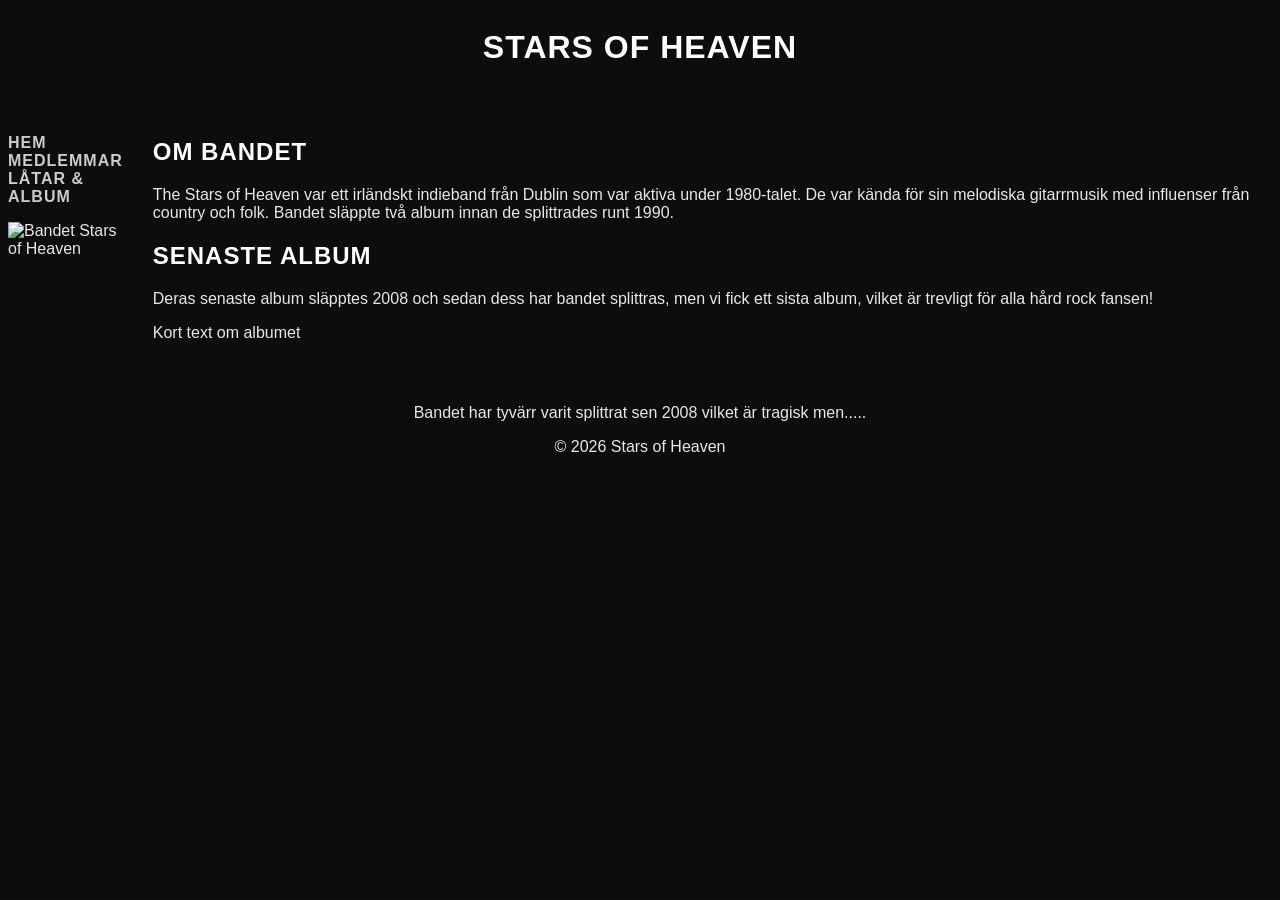
==== index.html @ 6e2bb6f7 "Stars of Heaven, kommit långt med webbplatsen" ====
<!DOCTYPE html>
<html>

    <head>
        <meta charset="utf-8"> 
        <title>Stars Of Heaven</title>
        <link rel="stylesheet" href="SOH.css">
    </head>

    <body>
        <header> 
            <h1>Stars Of Heaven</h1>
        </header>

        <nav>
            <ul> 
                <li><a href="index.html">Hem</a></li>              
                <li><a href="Medlemmar.html">Medlemmar</a></li>
                <li><a href="latar.html">Låtar & Album</a></li>
            </ul>
            <img src="https://thumb.wikimedia.org/wikipedia/commons/thumb/5/58/Cream_Clapton_Bruce_Baker_1960s.jpg/500px-Cream_Clapton_Bruce_Baker_1960s.jpg?utm_source=sv.wikipedia.org&utm_campaign=parser&utm_content=thumbnail" alt="Bandet Stars of Heaven">
        </nav>

        <main>
            <section>
                <h2>Om bandet</h2>
                <p>The Stars of Heaven var ett irländskt indieband från Dublin som var aktiva under 1980-talet. De var kända för sin melodiska gitarrmusik med influenser från country och folk. Bandet släppte två album innan de splittrades runt 1990.</p>
            </section>

            <section>
                <h2>Senaste Album</h2>
                
                <p>Deras senaste album släpptes 2008 och sedan dess har bandet splittras, men vi fick ett sista album, vilket är trevligt för alla hård rock fansen! </p>
                <p>Kort text om albumet </p>
            </section>

        </main>

        <footer>
            <p>Bandet har tyvärr varit splittrat sen 2008 vilket är tragisk men..... </p>
            <p>&copy; 2026 Stars of Heaven</p>
        </footer>

    </body>


</html
---- SOH.css ----
body {
  display: grid;
  grid-template-columns: 2fr auto;   
  grid-template-areas:
    "header header"
    "nav    main"
    "footer footer";
  gap: 30px;
 background-color: #0d0d0d;
 color: #e8e8e8;
 font-family: arial, sans-serif;
}

header {
  grid-area: header;
  text-align: center;
}

nav {
  grid-area: nav;
}

main {
  grid-area: main;
}

footer {
  grid-area: footer;
  text-align: center;
}

h1, h2, h3 {
    font-family: 'Oswald', Arial, sans-serif;
    font-weight: 700;
    color: #ffffff; 
    text-transform: uppercase;
    letter-spacing: 1px;
}

nav ul {
    list-style: none;
    padding: 0;
}

nav a {
  color: #cccccc;
  text-decoration: none;
  font-weight: 700;
  text-transform: uppercase;
  letter-spacing: 1px;
}

nav a:hover {
  color: #b30000;    
}

table {
  width: 100%;
  max-width: 600px;      
  margin: 1rem auto;     
  border-collapse: collapse;
}

th, td {
    padding: 0.5rem 1rem; 
    text-align: center;
}

.album-bild {
    width: 200px;
    height: 200px;
    object-fit: cover;
    border-radius: 4px;
    display: block;
}

.album-lista {
  list-style: none;
  padding: 0;
  text-align: center; 
}

.album-lista img {
  margin: 0 auto;      
}

.latar-grid {
  display: grid;
  grid-template-columns: 1fr 1fr;
  gap: 2rem;
  align-items: start;
}
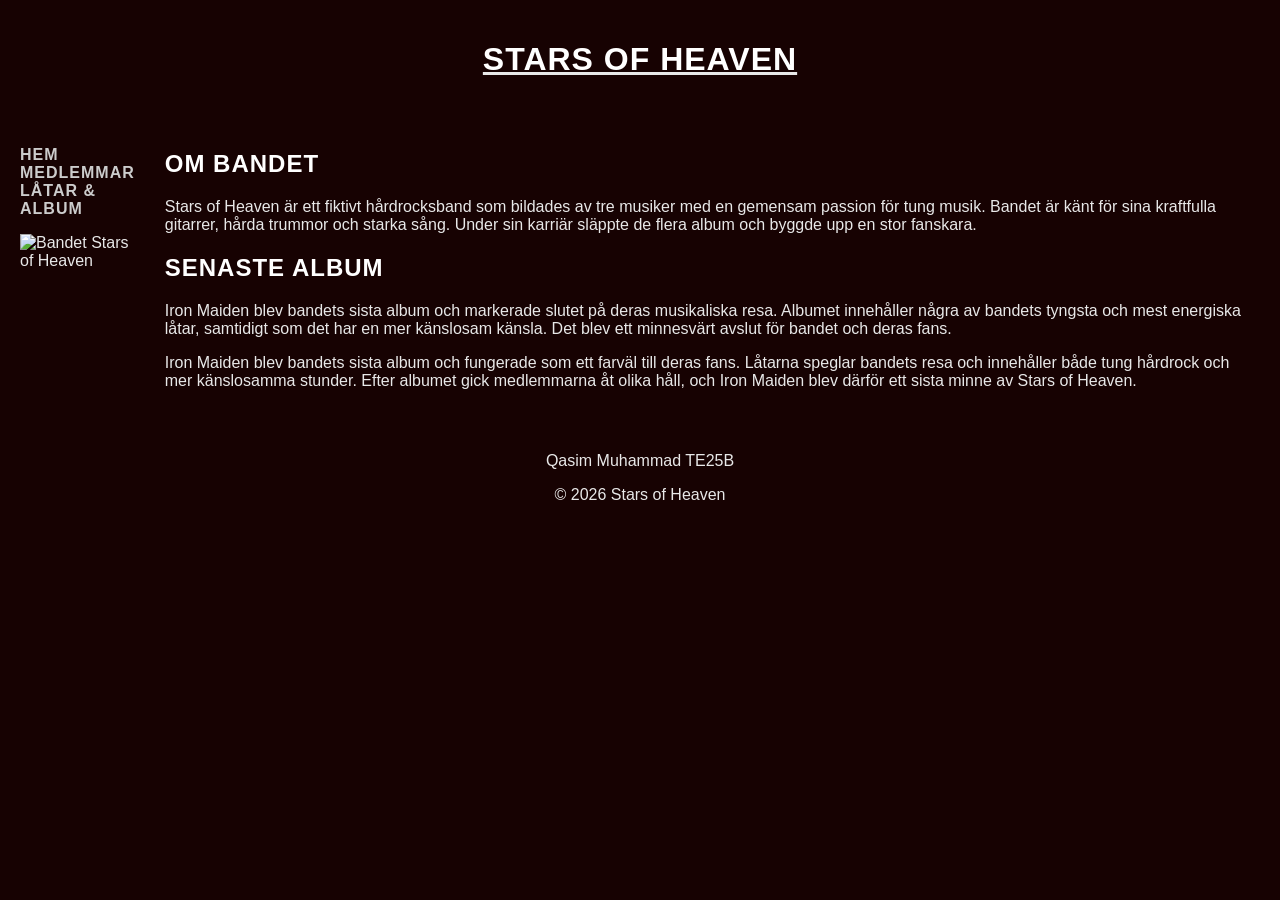
==== commit b683c171: "Ändrade lite saker" ====
--- a/index.html
+++ b/index.html
@@ -24,20 +24,19 @@
         <main>
             <section>
                 <h2>Om bandet</h2>
-                <p>The Stars of Heaven var ett irländskt indieband från Dublin som var aktiva under 1980-talet. De var kända för sin melodiska gitarrmusik med influenser från country och folk. Bandet släppte två album innan de splittrades runt 1990.</p>
+                <p>Stars of Heaven är ett fiktivt hårdrocksband som bildades av tre musiker med en gemensam passion för tung musik. Bandet är känt för sina kraftfulla gitarrer, hårda trummor och starka sång. Under sin karriär släppte de flera album och byggde upp en stor fanskara.</p>
             </section>
 
             <section>
-                <h2>Senaste Album</h2>
-                
-                <p>Deras senaste album släpptes 2008 och sedan dess har bandet splittras, men vi fick ett sista album, vilket är trevligt för alla hård rock fansen! </p>
-                <p>Kort text om albumet </p>
+                <h2>Senaste Album</h2> 
+                <p>Iron Maiden blev bandets sista album och markerade slutet på deras musikaliska resa. Albumet innehåller några av bandets tyngsta och mest energiska låtar, samtidigt som det har en mer känslosam känsla. Det blev ett minnesvärt avslut för bandet och deras fans. </p>
+                <p>Iron Maiden blev bandets sista album och fungerade som ett farväl till deras fans. Låtarna speglar bandets resa och innehåller både tung hårdrock och mer känslosamma stunder. Efter albumet gick medlemmarna åt olika håll, och Iron Maiden blev därför ett sista minne av Stars of Heaven.</p>
             </section>
 
         </main>
 
         <footer>
-            <p>Bandet har tyvärr varit splittrat sen 2008 vilket är tragisk men..... </p>
+            <p>Qasim Muhammad TE25B</p>
             <p>&copy; 2026 Stars of Heaven</p>
         </footer>
 
--- a/SOH.css
+++ b/SOH.css
@@ -1,4 +1,6 @@
 body {
+  margin: 0;
+  padding: 20px;
   display: grid;
   grid-template-columns: 2fr auto;   
   grid-template-areas:
@@ -6,7 +8,7 @@
     "nav    main"
     "footer footer";
   gap: 30px;
- background-color: #0d0d0d;
+ background-color: #170202;
  color: #e8e8e8;
  font-family: arial, sans-serif;
 }
@@ -14,6 +16,7 @@
 header {
   grid-area: header;
   text-align: center;
+  text-decoration: underline;
 }
 
 nav {
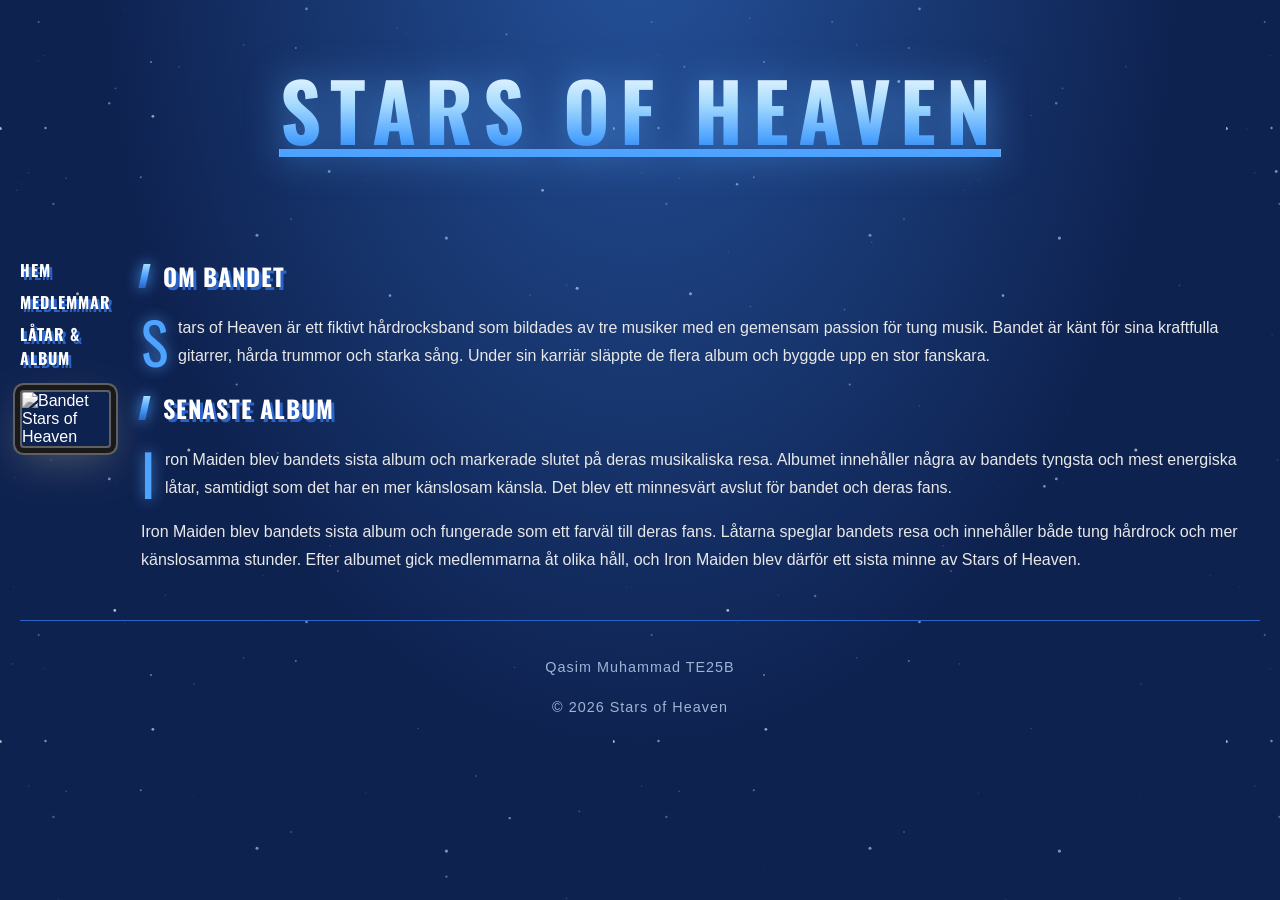
==== commit e0ee216d: "Stylat" ====
--- a/index.html
+++ b/index.html
@@ -9,7 +9,7 @@
 
     <body>
         <header> 
-            <h1>Stars Of Heaven</h1>
+            <h1><a href="index.html">Stars of Heaven</a></h1>
         </header>
 
         <nav>
--- a/SOH.css
+++ b/SOH.css
@@ -1,16 +1,18 @@
+@import url('https://fonts.googleapis.com/css2?family=Oswald:wght@500;700&display=swap');
+
 body {
   margin: 0;
   padding: 20px;
   display: grid;
-  grid-template-columns: 2fr auto;   
+  grid-template-columns: 2fr auto;
   grid-template-areas:
     "header header"
     "nav    main"
     "footer footer";
   gap: 30px;
- background-color: #170202;
- color: #e8e8e8;
- font-family: arial, sans-serif;
+  background-color: var(--bg);
+  color: #e8e8e8;
+  font-family: arial, sans-serif;
 }
 
 header {
@@ -35,7 +37,7 @@
 h1, h2, h3 {
     font-family: 'Oswald', Arial, sans-serif;
     font-weight: 700;
-    color: #ffffff; 
+    color: #ffffff;
     text-transform: uppercase;
     letter-spacing: 1px;
 }
@@ -46,26 +48,24 @@
 }
 
 nav a {
-  color: #cccccc;
+  color: #ffffff;
+  text-shadow: 3px 3px 0 var(--blod); 
+  font-family: 'Oswald', Arial, sans-serif;
   text-decoration: none;
   font-weight: 700;
   text-transform: uppercase;
   letter-spacing: 1px;
 }
 
-nav a:hover {
-  color: #b30000;    
-}
-
 table {
   width: 100%;
-  max-width: 600px;      
-  margin: 1rem auto;     
+  max-width: 600px;
+  margin: 1rem auto;
   border-collapse: collapse;
 }
 
 th, td {
-    padding: 0.5rem 1rem; 
+    padding: 0.5rem 1rem;
     text-align: center;
 }
 
@@ -80,11 +80,11 @@
 .album-lista {
   list-style: none;
   padding: 0;
-  text-align: center; 
+  text-align: center;
 }
 
 .album-lista img {
-  margin: 0 auto;      
+  margin: 0 auto;
 }
 
 .latar-grid {
@@ -92,4 +92,228 @@
   grid-template-columns: 1fr 1fr;
   gap: 2rem;
   align-items: start;
+}
+
+tr:nth-child(even) {
+  background-color: rgba(60, 130, 230, 0.15);
+}
+
+:root {
+  --eld: #4da3ff;
+  --blod: #2a64c8;
+  --guld: #a8dcff;
+  --bg: #0e2250;
+
+  --stjarnor-1: url("data:image/svg+xml,%3Csvg xmlns='http://www.w3.org/2000/svg' width='613' height='613'%3E%3Ccircle cx='566.5' cy='285.4' r='0.8' fill='white' fill-opacity='0.17'/%3E%3Ccircle cx='386.1' cy='486.1' r='0.6' fill='white' fill-opacity='0.08'/%3E%3Ccircle cx='330.2' cy='545.8' r='0.7' fill='white' fill-opacity='0.17'/%3E%3Ccircle cx='277.7' cy='453.0' r='0.9' fill='white' fill-opacity='0.26'/%3E%3Ccircle cx='38.7' cy='21.9' r='1.0' fill='white' fill-opacity='0.29'/%3E%3Ccircle cx='200.0' cy='362.3' r='0.9' fill='white' fill-opacity='0.27'/%3E%3Ccircle cx='306.4' cy='406.1' r='0.8' fill='rgb(150,200,255)' fill-opacity='0.21'/%3E%3Ccircle cx='337.9' cy='571.1' r='0.9' fill='white' fill-opacity='0.31'/%3E%3Ccircle cx='140.8' cy='177.2' r='1.0' fill='white' fill-opacity='0.36'/%3E%3Ccircle cx='66.1' cy='178.3' r='0.8' fill='white' fill-opacity='0.24'/%3E%3Ccircle cx='0.3' cy='128.6' r='1.5' fill='white' fill-opacity='0.64'/%3E%3Ccircle cx='243.6' cy='44.8' r='0.9' fill='white' fill-opacity='0.18'/%3E%3Ccircle cx='53.4' cy='203.9' r='1.1' fill='rgb(150,200,255)' fill-opacity='0.43'/%3E%3Ccircle cx='151.0' cy='61.9' r='1.0' fill='white' fill-opacity='0.41'/%3E%3Ccircle cx='418.1' cy='115.5' r='0.8' fill='white' fill-opacity='0.18'/%3E%3Ccircle cx='257.0' cy='235.2' r='1.5' fill='rgb(150,200,255)' fill-opacity='0.68'/%3E%3Ccircle cx='165.4' cy='595.2' r='0.7' fill='rgb(190,220,255)' fill-opacity='0.16'/%3E%3Ccircle cx='114.8' cy='610.4' r='1.4' fill='white' fill-opacity='0.7'/%3E%3Ccircle cx='270.7' cy='5.9' r='0.5' fill='rgb(190,220,255)' fill-opacity='0.06'/%3E%3Ccircle cx='45.5' cy='128.0' r='1.2' fill='white' fill-opacity='0.49'/%3E%3Ccircle cx='381.4' cy='78.0' r='0.6' fill='rgb(150,200,255)' fill-opacity='0.06'/%3E%3Ccircle cx='236.7' cy='384.5' r='1.1' fill='rgb(190,220,255)' fill-opacity='0.49'/%3E%3Ccircle cx='152.9' cy='116.3' r='1.4' fill='white' fill-opacity='0.58'/%3E%3Ccircle cx='295.8' cy='48.1' r='1.0' fill='white' fill-opacity='0.34'/%3E%3Ccircle cx='590.1' cy='146.1' r='0.5' fill='rgb(150,200,255)' fill-opacity='0.06'/%3E%3Ccircle cx='365.6' cy='179.9' r='0.7' fill='white' fill-opacity='0.09'/%3E%3Ccircle cx='77.5' cy='293.8' r='1.5' fill='white' fill-opacity='0.6'/%3E%3Ccircle cx='125.0' cy='10.2' r='0.7' fill='rgb(190,220,255)' fill-opacity='0.1'/%3E%3Ccircle cx='28.6' cy='172.8' r='0.7' fill='white' fill-opacity='0.15'/%3E%3Ccircle cx='276.1' cy='202.9' r='0.5' fill='white' fill-opacity='0.06'/%3E%3Ccircle cx='291.0' cy='219.1' r='1.0' fill='rgb(190,220,255)' fill-opacity='0.26'/%3E%3Ccircle cx='390.0' cy='295.6' r='1.3' fill='rgb(190,220,255)' fill-opacity='0.65'/%3E%3Ccircle cx='46.1' cy='334.8' r='0.8' fill='white' fill-opacity='0.11'/%3E%3Ccircle cx='431.4' cy='486.3' r='1.4' fill='rgb(190,220,255)' fill-opacity='0.57'/%3E%3Ccircle cx='552.2' cy='534.0' r='0.7' fill='rgb(150,200,255)' fill-opacity='0.12'/%3E%3Ccircle cx='306.5' cy='8.9' r='1.3' fill='rgb(150,200,255)' fill-opacity='0.62'/%3E%3Ccircle cx='44.3' cy='55.6' r='0.6' fill='white' fill-opacity='0.14'/%3E%3Ccircle cx='446.4' cy='238.1' r='1.6' fill='rgb(150,200,255)' fill-opacity='0.69'/%3E%3Ccircle cx='51.4' cy='459.9' r='0.8' fill='white' fill-opacity='0.17'/%3E%3Ccircle cx='13.7' cy='586.9' r='0.6' fill='white' fill-opacity='0.11'/%3E%3C/svg%3E");
+  --stjarnor-2: url("data:image/svg+xml,%3Csvg xmlns='http://www.w3.org/2000/svg' width='947' height='947'%3E%3Ccircle cx='871.7' cy='242.3' r='0.8' fill='white' fill-opacity='0.2'/%3E%3Ccircle cx='579.3' cy='490.9' r='0.6' fill='rgb(190,220,255)' fill-opacity='0.13'/%3E%3Ccircle cx='844.5' cy='309.6' r='0.9' fill='rgb(190,220,255)' fill-opacity='0.32'/%3E%3Ccircle cx='763.3' cy='865.8' r='0.6' fill='white' fill-opacity='0.08'/%3E%3Ccircle cx='299.7' cy='129.0' r='0.7' fill='rgb(150,200,255)' fill-opacity='0.14'/%3E%3Ccircle cx='38.4' cy='60.7' r='0.8' fill='rgb(190,220,255)' fill-opacity='0.12'/%3E%3Ccircle cx='446.4' cy='876.7' r='1.1' fill='rgb(150,200,255)' fill-opacity='0.48'/%3E%3Ccircle cx='636.5' cy='678.3' r='0.7' fill='rgb(150,200,255)' fill-opacity='0.14'/%3E%3Ccircle cx='263.4' cy='575.4' r='0.7' fill='rgb(190,220,255)' fill-opacity='0.11'/%3E%3Ccircle cx='749.6' cy='18.1' r='0.8' fill='white' fill-opacity='0.25'/%3E%3Ccircle cx='728.4' cy='252.3' r='0.7' fill='white' fill-opacity='0.15'/%3E%3Ccircle cx='109.2' cy='103.2' r='1.2' fill='rgb(190,220,255)' fill-opacity='0.45'/%3E%3Ccircle cx='188.8' cy='450.0' r='1.5' fill='white' fill-opacity='0.64'/%3E%3Ccircle cx='506.5' cy='34.3' r='1.1' fill='white' fill-opacity='0.37'/%3E%3Ccircle cx='660.4' cy='492.8' r='0.6' fill='white' fill-opacity='0.1'/%3E%3Ccircle cx='858.2' cy='82.6' r='0.8' fill='rgb(150,200,255)' fill-opacity='0.14'/%3E%3Ccircle cx='592.4' cy='861.7' r='0.6' fill='rgb(150,200,255)' fill-opacity='0.07'/%3E%3Ccircle cx='476.0' cy='776.0' r='0.9' fill='rgb(190,220,255)' fill-opacity='0.23'/%3E%3Ccircle cx='194.0' cy='683.7' r='0.8' fill='white' fill-opacity='0.18'/%3E%3Ccircle cx='928.5' cy='925.6' r='0.7' fill='rgb(190,220,255)' fill-opacity='0.08'/%3E%3Ccircle cx='14.8' cy='478.0' r='0.7' fill='white' fill-opacity='0.09'/%3E%3Ccircle cx='727.5' cy='461.6' r='0.8' fill='white' fill-opacity='0.17'/%3E%3Ccircle cx='406.2' cy='33.2' r='0.7' fill='rgb(190,220,255)' fill-opacity='0.08'/%3E%3Ccircle cx='445.6' cy='946.8' r='1.1' fill='rgb(150,200,255)' fill-opacity='0.34'/%3E%3Ccircle cx='898.8' cy='81.5' r='1.4' fill='white' fill-opacity='0.63'/%3E%3Ccircle cx='787.1' cy='531.8' r='0.8' fill='white' fill-opacity='0.16'/%3E%3Ccircle cx='530.3' cy='295.2' r='0.9' fill='rgb(150,200,255)' fill-opacity='0.21'/%3E%3Ccircle cx='577.1' cy='288.3' r='1.5' fill='white' fill-opacity='0.64'/%3E%3Ccircle cx='542.6' cy='190.3' r='1.4' fill='white' fill-opacity='0.66'/%3E%3Ccircle cx='26.3' cy='918.0' r='0.8' fill='rgb(150,200,255)' fill-opacity='0.2'/%3E%3Ccircle cx='115.5' cy='88.3' r='0.9' fill='white' fill-opacity='0.23'/%3E%3Ccircle cx='391.8' cy='906.2' r='0.6' fill='rgb(150,200,255)' fill-opacity='0.06'/%3E%3Ccircle cx='120.2' cy='410.7' r='0.6' fill='rgb(150,200,255)' fill-opacity='0.1'/%3E%3Ccircle cx='397.3' cy='27.9' r='0.7' fill='rgb(190,220,255)' fill-opacity='0.22'/%3E%3Ccircle cx='21.6' cy='183.8' r='0.7' fill='white' fill-opacity='0.07'/%3E%3Ccircle cx='685.3' cy='231.5' r='0.6' fill='rgb(150,200,255)' fill-opacity='0.06'/%3E%3Ccircle cx='116.3' cy='483.4' r='0.7' fill='rgb(190,220,255)' fill-opacity='0.06'/%3E%3Ccircle cx='832.2' cy='22.0' r='1.1' fill='rgb(150,200,255)' fill-opacity='0.37'/%3E%3Ccircle cx='509.7' cy='818.1' r='1.2' fill='white' fill-opacity='0.48'/%3E%3Ccircle cx='579.3' cy='811.4' r='0.9' fill='white' fill-opacity='0.22'/%3E%3Ccircle cx='329.2' cy='171.5' r='1.4' fill='rgb(190,220,255)' fill-opacity='0.59'/%3E%3Ccircle cx='737.1' cy='184.2' r='1.2' fill='white' fill-opacity='0.56'/%3E%3Ccircle cx='688.1' cy='245.7' r='0.6' fill='white' fill-opacity='0.07'/%3E%3Ccircle cx='514.5' cy='667.5' r='0.8' fill='white' fill-opacity='0.16'/%3E%3Ccircle cx='16.8' cy='190.3' r='0.8' fill='rgb(190,220,255)' fill-opacity='0.15'/%3E%3Ccircle cx='109.3' cy='478.9' r='1.4' fill='rgb(190,220,255)' fill-opacity='0.58'/%3E%3Ccircle cx='179.0' cy='66.8' r='0.8' fill='white' fill-opacity='0.2'/%3E%3Ccircle cx='580.9' cy='857.1' r='0.7' fill='rgb(150,200,255)' fill-opacity='0.06'/%3E%3Ccircle cx='193.1' cy='795.7' r='0.6' fill='rgb(190,220,255)' fill-opacity='0.07'/%3E%3Ccircle cx='58.7' cy='901.1' r='1.3' fill='rgb(150,200,255)' fill-opacity='0.6'/%3E%3Ccircle cx='370.2' cy='403.8' r='0.5' fill='rgb(190,220,255)' fill-opacity='0.06'/%3E%3Ccircle cx='12.5' cy='663.9' r='0.8' fill='white' fill-opacity='0.16'/%3E%3Ccircle cx='700.1' cy='383.8' r='0.6' fill='white' fill-opacity='0.07'/%3E%3Ccircle cx='750.4' cy='306.5' r='0.8' fill='white' fill-opacity='0.27'/%3E%3Ccircle cx='815.1' cy='596.0' r='1.2' fill='rgb(150,200,255)' fill-opacity='0.45'/%3E%3Ccircle cx='553.6' cy='322.9' r='0.8' fill='rgb(190,220,255)' fill-opacity='0.25'/%3E%3Ccircle cx='703.6' cy='151.6' r='0.6' fill='rgb(150,200,255)' fill-opacity='0.1'/%3E%3Ccircle cx='510.3' cy='350.3' r='0.6' fill='rgb(150,200,255)' fill-opacity='0.07'/%3E%3Ccircle cx='684.3' cy='66.8' r='1.1' fill='rgb(190,220,255)' fill-opacity='0.42'/%3E%3Ccircle cx='841.0' cy='938.1' r='0.6' fill='white' fill-opacity='0.11'/%3E%3C/svg%3E");
+}
+
+body {
+  background-image:
+    radial-gradient(ellipse at 50% -10%, rgba(60, 130, 230, 0.5), transparent 60%),
+    var(--stjarnor-1),
+    var(--stjarnor-2);
+  background-size: auto, 613px 613px, 947px 947px;
+  background-attachment: fixed;
+}
+
+::selection {
+  background: var(--eld);
+  color: #fff;
+}
+
+header h1 {
+  margin: 30px 0 40px;
+  font-size: clamp(2.5rem, 7vw, 5rem);
+  letter-spacing: 0.12em;
+  background: linear-gradient(180deg, #fff 10%, var(--guld) 45%, var(--eld) 75%, var(--blod) 100%);
+  -webkit-background-clip: text;
+  background-clip: text;
+  color: transparent;
+  filter: drop-shadow(0 0 18px rgba(90, 170, 255, 0.55));
+  animation: flimmer 5s infinite alternate, fadeUp 0.9s ease both;
+}
+
+header h1 a {
+  color: inherit;
+  text-decoration-color: var(--eld);
+  transition: filter 0.3s;
+}
+
+header h1 a:hover {
+  filter: brightness(1.3);
+}
+
+h2 {
+  position: relative;
+  padding-left: 22px;
+  text-shadow: 3px 3px 0 var(--blod);
+  animation: fadeUp 0.8s ease both;
+}
+
+h2::before {
+  content: "";
+  position: absolute;
+  left: 0;
+  top: 6px;
+  bottom: 6px;
+  width: 7px;
+  background: linear-gradient(180deg, var(--guld), var(--eld), var(--blod));
+  box-shadow: 0 0 14px var(--eld);
+  transform: skewX(-12deg);
+}
+
+p {
+  line-height: 1.75;
+  animation: fadeUp 0.9s 0.1s ease both;
+}
+
+h2 + p::first-letter {
+  float: left;
+  margin: 4px 10px 0 0;
+  font-family: 'Oswald', Arial, sans-serif;
+  font-size: 3.6rem;
+  line-height: 0.8;
+  color: var(--eld);
+  text-shadow: 0 0 14px rgba(90, 170, 255, 0.7);
+}
+
+nav a {
+  position: relative;
+  display: inline-block;
+  padding: 4px 0;
+  transition: color 0.25s, padding-left 0.25s, text-shadow 0.25s;
+}
+
+nav a:hover,
+nav a:focus-visible {
+  color: var(--eld);
+  padding-left: 24px;
+  text-shadow: 0 0 14px rgba(90, 170, 255, 0.8);
+  outline: none;
+}
+
+nav a::before {
+  content: "✦";
+  position: absolute;
+  left: -4px;
+  opacity: 0;
+  color: var(--guld);
+  transition: opacity 0.25s, left 0.25s;
+}
+
+nav a:hover::before,
+nav a:focus-visible::before {
+  opacity: 1;
+  left: 0;
+}
+
+img {
+  border: 2px solid var(--blod);
+  border-radius: 4px;
+  filter: grayscale(1) contrast(1.1) brightness(1.05);
+  box-shadow:
+    0 0 0 5px var(--bg),
+    0 0 0 7px var(--blod),
+    0 14px 40px rgba(60, 130, 230, 0.5);
+  transition: filter 0.6s, transform 0.6s, box-shadow 0.6s;
+  animation: fadeUp 1s 0.2s ease both;
+}
+
+img:hover {
+  filter: sepia(1) hue-rotate(180deg) saturate(1.8) brightness(1.1);
+  transform: scale(1.02) rotate(-0.6deg);
+  box-shadow:
+    0 0 0 5px var(--bg),
+    0 0 0 7px var(--eld),
+    0 18px 50px rgba(90, 170, 255, 0.7);
+}
+
+table {
+  background: rgba(0, 0, 0, 0.35);
+  border: 1px solid var(--blod);
+  box-shadow: 0 10px 30px rgba(60, 130, 230, 0.3);
+}
+
+th {
+  font-family: 'Oswald', Arial, sans-serif;
+  letter-spacing: 1px;
+  text-transform: uppercase;
+  color: #fff;
+  background: linear-gradient(180deg, var(--blod), #1a3f8f);
+}
+
+tbody tr {
+  transition: background 0.2s;
+}
+
+tbody tr:hover td {
+  background: rgba(90, 170, 255, 0.25);
+}
+
+footer {
+  padding-top: 20px;
+  border-top: 1px solid var(--blod);
+  color: #9db4d6;
+  font-size: 0.9rem;
+  letter-spacing: 1px;
+}
+
+main a {
+  color: var(--guld);
+}
+
+main a:hover {
+  color: var(--eld);
+}
+
+::-webkit-scrollbar {
+  width: 12px;
+}
+
+::-webkit-scrollbar-track {
+  background: var(--bg);
+}
+
+::-webkit-scrollbar-thumb {
+  background: linear-gradient(180deg, var(--eld), var(--blod));
+  border-radius: 6px;
+  border: 2px solid var(--bg);
+}
+
+@keyframes fadeUp {
+  from { opacity: 0; transform: translateY(24px); }
+  to   { opacity: 1; transform: translateY(0); }
+}
+
+@keyframes flimmer {
+  0%, 100% { filter: drop-shadow(0 0 14px rgba(90, 170, 255, 0.45)); }
+  50%      { filter: drop-shadow(0 0 26px rgba(90, 170, 255, 0.8)); }
+}
+
+@media (max-width: 800px) {
+  body {
+    grid-template-columns: 1fr;
+    grid-template-areas:
+      "header"
+      "nav"
+      "main"
+      "footer";
+  }
+
+  .latar-grid {
+    grid-template-columns: 1fr;
+  }
+
+  img {
+    max-width: 100%;
+    height: auto;
+  }
+}
+
+@media (prefers-reduced-motion: reduce) {
+  *, *::before, *::after {
+    animation: none !important;
+    transition: none !important;
+  }
 }
